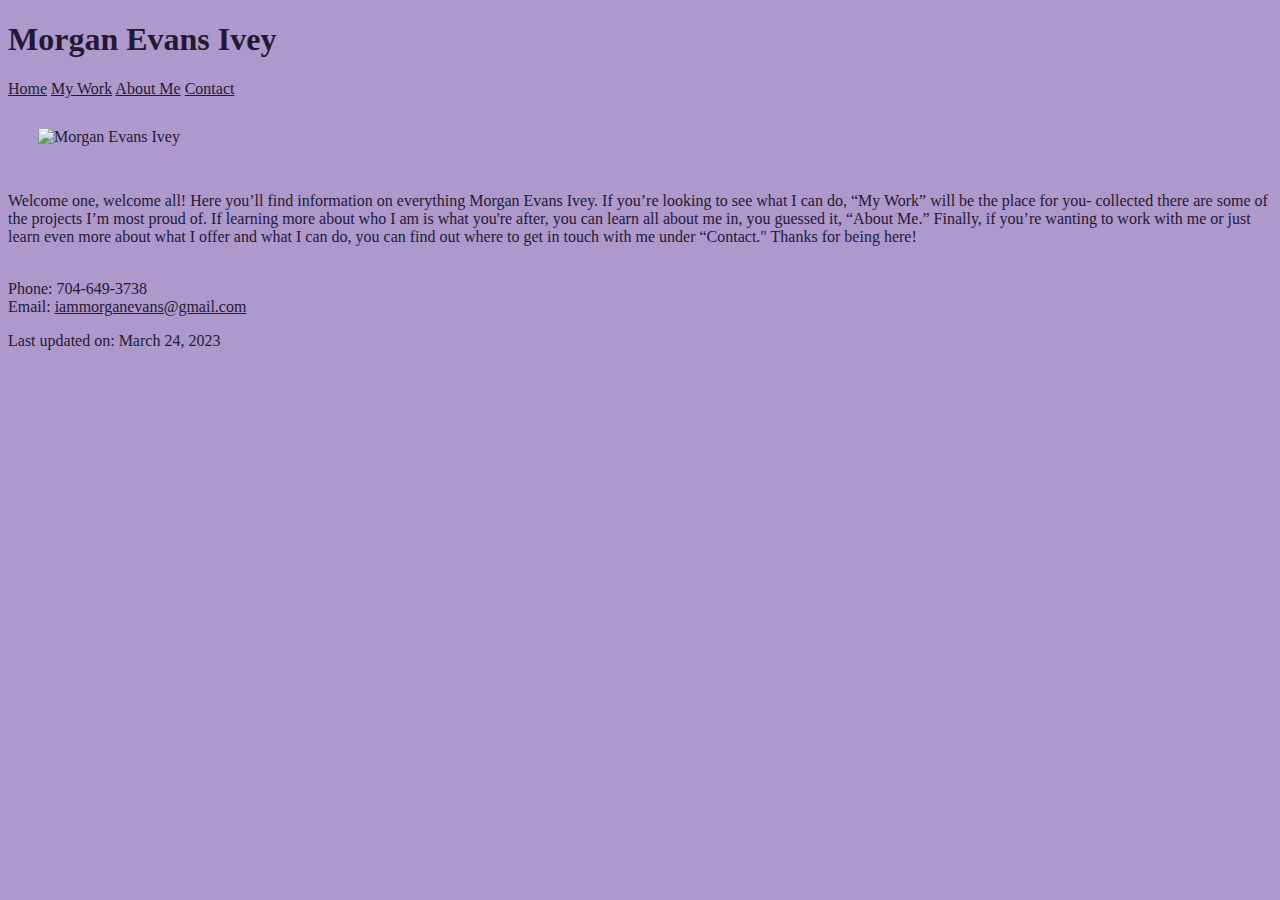
==== index.html @ ce95adb8 "Add files via upload" ====
<!doctype html>
<html lang="en">
<head>
	<meta charset="utf-8">
	<title>Morgan Evans Ivey</title>
	<link href="styles.css" rel="stylesheet" type="text/css">
	<meta name="keywords" content="Morgan Evans Ivey, portfolio, web designer">
	<meta name="description" content="This is the portfolio website of Morgan Evans Ivey">
<style>
body {
    background-color: #AE99CD;
}
body,td,th {
    color: #231933;
}
</style>
</head>
<body>
	<header>
		<h1>Morgan Evans Ivey </h1>
	</header>
<nav>
		<a href="index.html">Home</a> <a href="my_work.html">My Work</a> <a href="about_me.html">About Me</a> <a href="contact.html">Contact</a>
	</nav>
<img src="assets/morganevansivey.jpg" width="375" height="500" alt="Morgan Evans Ivey">
<p>Welcome one, welcome all! Here you’ll find information on everything Morgan Evans Ivey. If you’re looking to see what I can do, “My Work” will be the place for you- collected there are some of the projects I’m most proud of. If learning more about who I am is what you're after, you can learn all about me in, you guessed it, “About Me.” Finally, if you’re wanting to work with me or just learn even more about what I offer and what I can do, you can find out where to get in touch with me under “Contact." Thanks for being here!</p>
	<p>
	<br>
	Phone: 704-649-3738 <br>
	Email: <a href="mailto:iammorganevans@gmail.com">iammorganevans@gmail.com</a>
	</p>
	<footer>
		Last updated on: 
		  <!-- #BeginDate format:Am1 -->March 24, 2023<!-- #EndDate -->
    </footer>
</body>
---- styles.css ----
@charset "utf-8";
/* CSS Document */

body {
	font-family: Cambria, "Hoefler Text", "Liberation Serif", Times, "Times New Roman", "serif";
}
/* Styling for links */
a {
	color: #231933
}
a:visited {
	color: #270049;
}
/* Styling for unordered list */
ul li {
	list-style: circle;
}
/* Stlying for images */
img {
	border: thin;
	max-width: 100%;
	height: auto;
	margin: 30px
	
}

#firstname {
	display: inline-block;
	width: auto;
	margin: 5px;
	padding: 5px;
}

#lastname {
	display: inline-block;
	width: auto;
	margin: 5px;
	padding: 5px;
}

#email {
	display: inline-block;
	width: auto;
	margin: 5px;
	padding: 5px;
}

#message {
	display: inline-block;
	width: auto;
	margin: 5px;
	padding: 5px;
}

#submit {
	display: inline-block;
	width: auto;
	margin: 5px;
	padding: 5px;
}
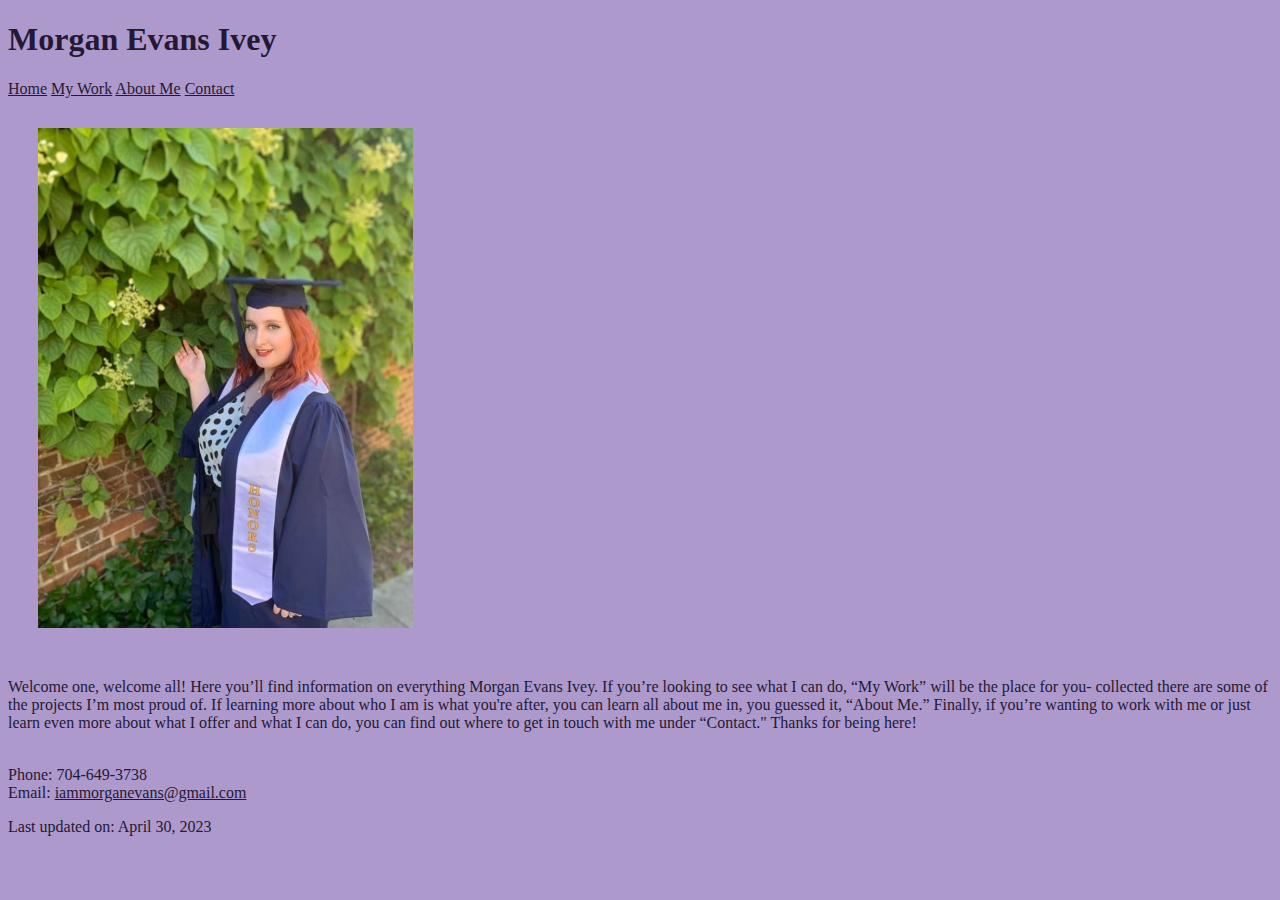
==== commit a24e1dea: "Add files via upload" ====
--- a/index.html
+++ b/index.html
@@ -31,6 +31,7 @@
 	</p>
 	<footer>
 		Last updated on: 
-		  <!-- #BeginDate format:Am1 -->March 24, 2023<!-- #EndDate -->
+		  <!-- #BeginDate format:Am1 -->April 30, 2023<!-- #EndDate -->
     </footer>
-</body>+</body>
+</html>